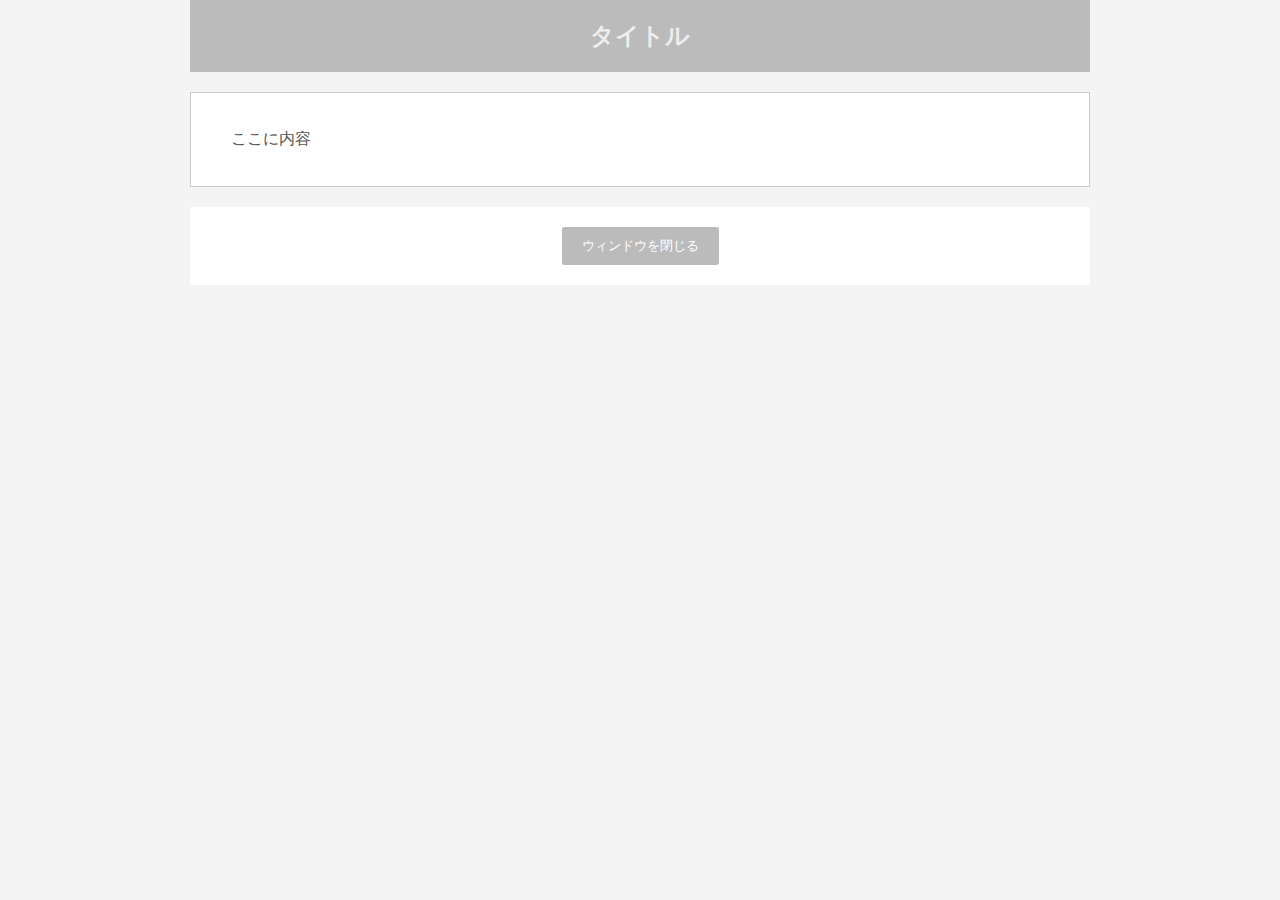
==== contents/MONA/content.html @ 7cefe46f "Add files via upload" ====
<head>
    <meta charset="utf-8">
    <title>タイトル</title>    
    <link rel="stylesheet" type="text/css" href="../c-styles.css">
    <body>
        <div id="header">タイトル</div>
        <div id="contents">
        <p>ここに内容</p>
    </div>
    <div id="footer"><input type="button" onclick="window.close();" value="ウィンドウを閉じる" class="button"></div>
    </body>
</head>
---- contents/c-styles.css ----
body {
  font-family: Arial, sans-serif;
  color: #555;
  background-color: #f4f4f4;
  margin:auto;
  max-width: 900px;
  height: 100%;
}
#contents{
      border: 1px solid #ccc;
    background-color: #fff;
  margin: 20px 0;
  padding: 20px 40px;
}
  #header{
    color: #eee;
    background-color: #bbb;
    text-align: center;
    padding: 20px 0;
    margin-bottom: 20px;
    font-size: 1.5em;
    font-weight: bold;
    max-width: 900px;
  margin: auto;
}
img{max-width: 100%; padding: 20px 0;}
img.center{
  display: block;
  margin: auto;
}
.button {
  padding: 10px 20px;
  background-color: #bbb;
  color: white;
  border: none;
  cursor: pointer;
  border-radius: 0.2em;
}
#footer{
  background-color: #fff;
  height:auto;
  padding: 20px;
  text-align: center;

}
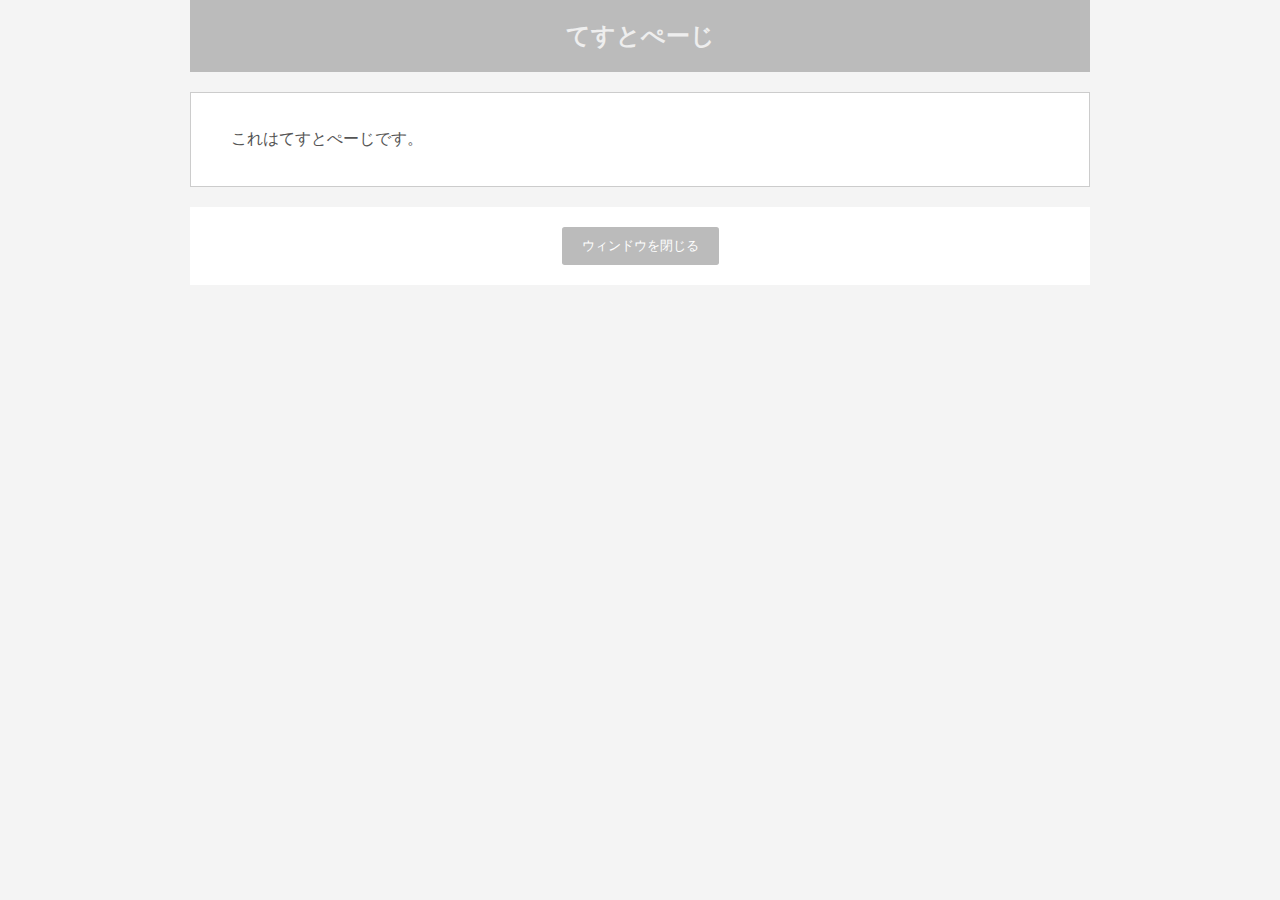
==== commit 447c9005: "Update content.html" ====
--- a/contents/MONA/content.html
+++ b/contents/MONA/content.html
@@ -1,12 +1,12 @@
 <head>
     <meta charset="utf-8">
-    <title>タイトル</title>    
+    <title>てすとぺーじ</title>    
     <link rel="stylesheet" type="text/css" href="../c-styles.css">
     <body>
-        <div id="header">タイトル</div>
+        <div id="header">てすとぺーじ</div>
         <div id="contents">
-        <p>ここに内容</p>
+        <p>これはてすとぺーじです。</p>
     </div>
     <div id="footer"><input type="button" onclick="window.close();" value="ウィンドウを閉じる" class="button"></div>
     </body>
-</head>+</head>
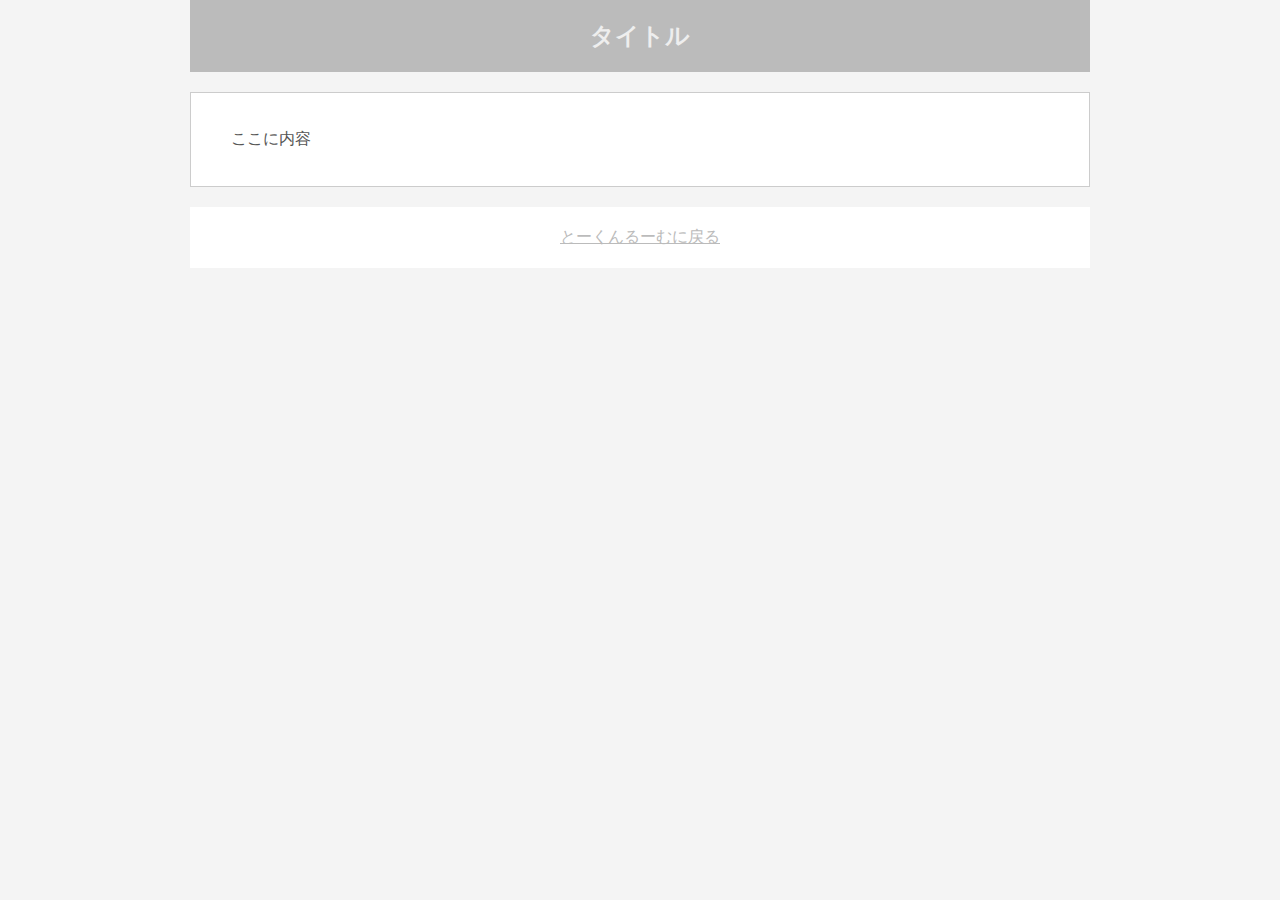
==== commit c6416cc9: "Add files via upload" ====
--- a/contents/MONA/content.html
+++ b/contents/MONA/content.html
@@ -1,12 +1,12 @@
 <head>
     <meta charset="utf-8">
-    <title>てすとぺーじ</title>    
+    <title>タイトル</title>    
     <link rel="stylesheet" type="text/css" href="../c-styles.css">
     <body>
-        <div id="header">てすとぺーじ</div>
+        <div id="header">タイトル</div>
         <div id="contents">
-        <p>これはてすとぺーじです。</p>
+        <p>ここに内容</p>
     </div>
-    <div id="footer"><input type="button" onclick="window.close();" value="ウィンドウを閉じる" class="button"></div>
+    <div id="footer"><a href="../../index.html">とーくんるーむに戻る</a></div>
     </body>
-</head>
+</head>--- a/contents/c-styles.css
+++ b/contents/c-styles.css
@@ -2,33 +2,53 @@
   font-family: Arial, sans-serif;
   color: #555;
   background-color: #f4f4f4;
-  margin:auto;
+  margin: auto;
   max-width: 900px;
   height: 100%;
 }
-#contents{
-      border: 1px solid #ccc;
-    background-color: #fff;
+
+a {
+  color: #bbb;
+}
+
+a :hover {
+  color: #ccc;
+}
+
+a :visited {
+  color: #bbb;
+}
+
+#contents {
+  border: 1px solid #ccc;
+  background-color: #fff;
   margin: 20px 0;
   padding: 20px 40px;
 }
-  #header{
-    color: #eee;
-    background-color: #bbb;
-    text-align: center;
-    padding: 20px 0;
-    margin-bottom: 20px;
-    font-size: 1.5em;
-    font-weight: bold;
-    max-width: 900px;
+
+#header {
+  color: #eee;
+  background-color: #bbb;
+  text-align: center;
+  padding: 20px 0;
+  margin-bottom: 20px;
+  font-size: 1.5em;
+  font-weight: bold;
+  max-width: 900px;
   margin: auto;
 }
-img{max-width: 100%; padding: 20px 0;}
-img.center{
+
+img {
+  max-width: 100%;
+  padding: 20px 0;
+}
+
+img.center {
   display: block;
   margin: auto;
 }
-.button {
+
+button, .button {
   padding: 10px 20px;
   background-color: #bbb;
   color: white;
@@ -36,10 +56,11 @@
   cursor: pointer;
   border-radius: 0.2em;
 }
-#footer{
+
+#footer {
   background-color: #fff;
-  height:auto;
+  height: auto;
   padding: 20px;
   text-align: center;
 
-}
+}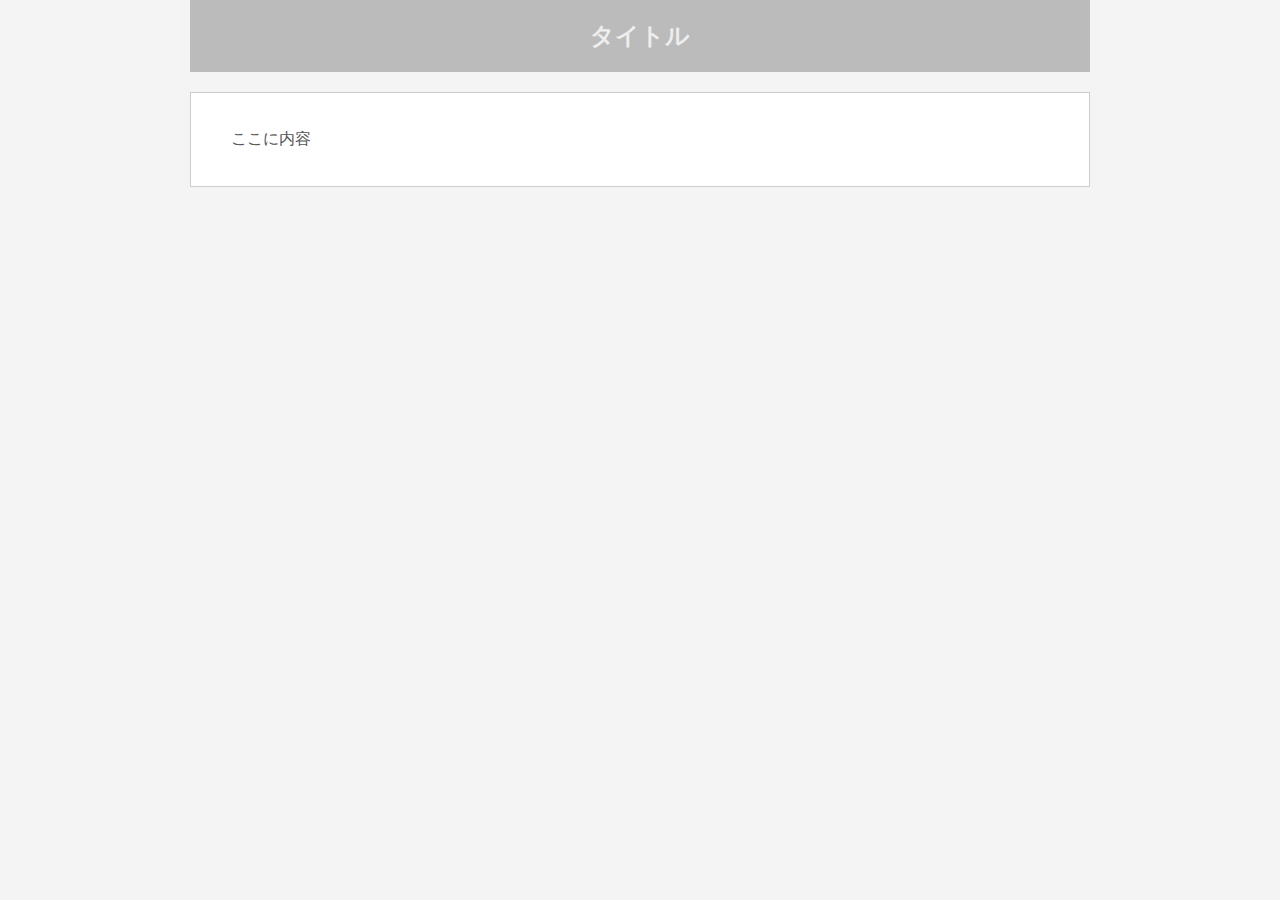
==== commit 3ff7022e: "Add files via upload" ====
--- a/contents/MONA/content.html
+++ b/contents/MONA/content.html
@@ -7,6 +7,5 @@
         <div id="contents">
         <p>ここに内容</p>
     </div>
-    <div id="footer"><a href="../../index.html">とーくんるーむに戻る</a></div>
     </body>
 </head>--- a/contents/c-styles.css
+++ b/contents/c-styles.css
@@ -51,10 +51,15 @@
 button, .button {
   padding: 10px 20px;
   background-color: #bbb;
-  color: white;
+  color: #fff;
   border: none;
   cursor: pointer;
   border-radius: 0.2em;
+}
+
+button:hover {
+color:#fff;
+  background-color: #aaa;
 }
 
 #footer {
